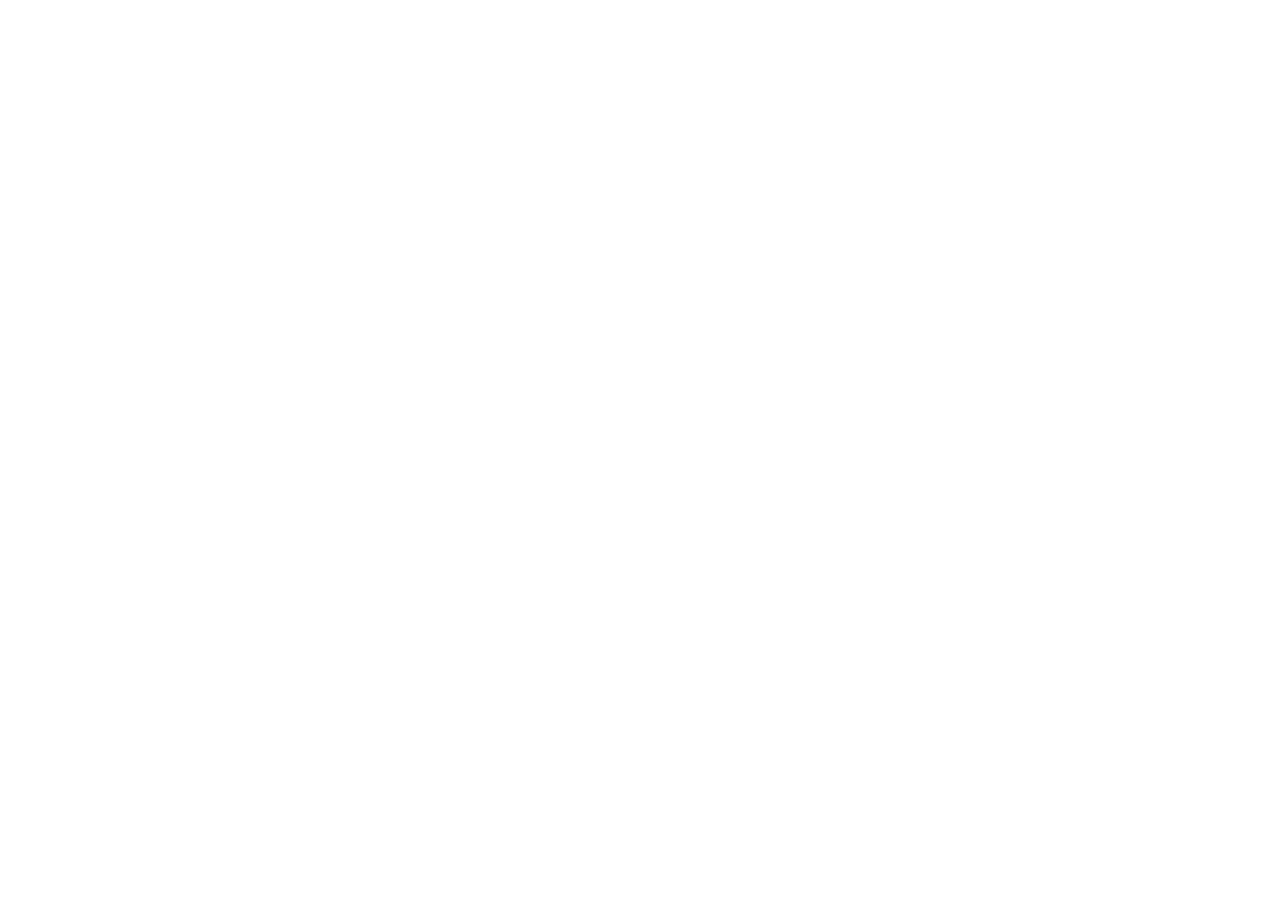
==== index.html @ d31764d3 "sprawnosci filter" ====
<!DOCTYPE html>
<html>
<head>
  <title>Wyświetlanie arkusza Google jako tabela</title>
  <script src="https://ajax.googleapis.com/ajax/libs/jquery/3.6.0/jquery.min.js"></script>
</head>
<body>    
  <table id="arkusz-table">
    <!-- Tutaj zostanie wygenerowana tabela -->
  </table>

  <script>
    $(document).ready(function() {
      var urlParams = new URLSearchParams(window.location.search);
      var searchValue = urlParams.get("search");
      var osoba = "";      

      if (searchValue !== null) {
        osoba = searchValue;
      }

      var url = "https://docs.google.com/spreadsheets/d/e/2PACX-1vQGUIajhJMZF7i_8Bx_wEeVhMLM4r4mClpHB9psGgfmL7yzW2o-P5Kt8KElSMBjl7H4RSpYT5OR1tti/pub?gid=0&single=true&output=csv";
      
      $.get(url, function(data) {
        var rows = data.split("\n");
        var table = $("#arkusz-table");
        var imieNazwisko = $("#imie-nazwisko");

        for (var i = 0; i < rows.length; i++) {
          var cells = rows[i].split(",");
          if (i === 0 || ((cells[0] + cells[1]).toLowerCase() === osoba.toLowerCase())) {
            var row = $("<tr></tr>");
          
            for (var j = 0; j < cells.length; j++) {
              var cell = $("<td></td>").text(cells[j]);
              row.append(cell);
            }
          
            table.append(row);
          }
        }
      });
    });
  </script>
</body>
</html>
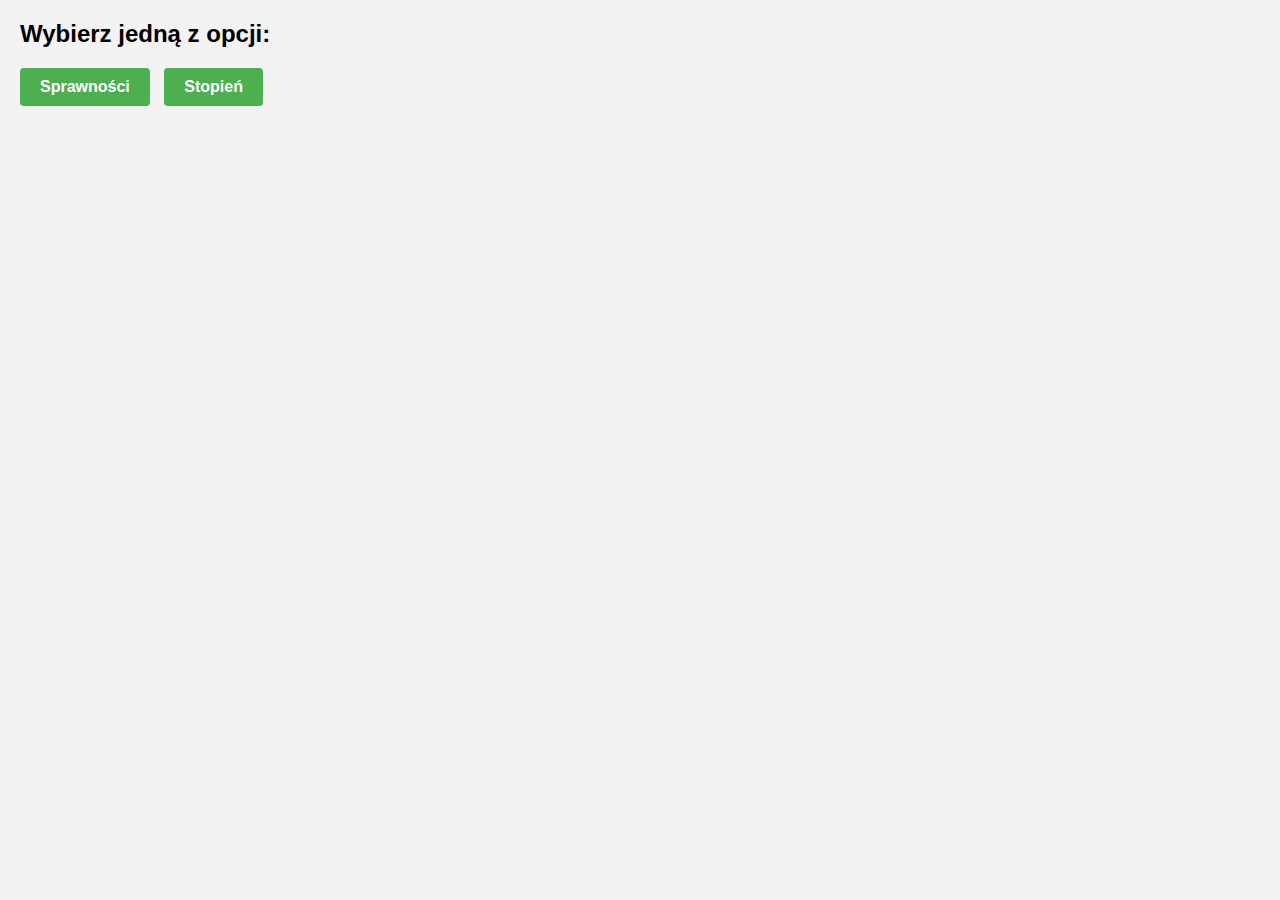
==== commit 5bf12d46: "stopien i css" ====
--- a/index.html
+++ b/index.html
@@ -1,46 +1,19 @@
 <!DOCTYPE html>
 <html>
 <head>
-  <title>Wyświetlanie arkusza Google jako tabela</title>
-  <script src="https://ajax.googleapis.com/ajax/libs/jquery/3.6.0/jquery.min.js"></script>
+  <title>Przyciski przenoszące na podstronę</title>
+  <link rel="stylesheet" href="styles.css">
 </head>
-<body>    
-  <table id="arkusz-table">
-    <!-- Tutaj zostanie wygenerowana tabela -->
-  </table>
+<body>
+  <h1>Wybierz jedną z opcji:</h1>
+  <button onclick="redirectToPage('sprawnosci.html');">Sprawności</button>
+  <button onclick="redirectToPage('stopien.html');">Stopień</button>
 
   <script>
-    $(document).ready(function() {
-      var urlParams = new URLSearchParams(window.location.search);
-      var searchValue = urlParams.get("search");
-      var osoba = "";      
-
-      if (searchValue !== null) {
-        osoba = searchValue;
-      }
-
-      var url = "https://docs.google.com/spreadsheets/d/e/2PACX-1vQGUIajhJMZF7i_8Bx_wEeVhMLM4r4mClpHB9psGgfmL7yzW2o-P5Kt8KElSMBjl7H4RSpYT5OR1tti/pub?gid=0&single=true&output=csv";
-      
-      $.get(url, function(data) {
-        var rows = data.split("\n");
-        var table = $("#arkusz-table");
-        var imieNazwisko = $("#imie-nazwisko");
-
-        for (var i = 0; i < rows.length; i++) {
-          var cells = rows[i].split(",");
-          if (i === 0 || ((cells[0] + cells[1]).toLowerCase() === osoba.toLowerCase())) {
-            var row = $("<tr></tr>");
-          
-            for (var j = 0; j < cells.length; j++) {
-              var cell = $("<td></td>").text(cells[j]);
-              row.append(cell);
-            }
-          
-            table.append(row);
-          }
-        }
-      });
-    });
+    function redirectToPage(page) {
+      var id = 'antonipuchala';
+      window.location.href = page + '?search=' + id;
+    }
   </script>
 </body>
 </html>
--- a/styles.css
+++ b/styles.css
@@ -0,0 +1,67 @@
+/* Resetowanie domyślnych stylów */
+* {
+    margin: 0;
+    padding: 0;
+    box-sizing: border-box;
+  }
+  
+  /* Stylowanie body */
+  body {
+    font-family: Arial, sans-serif;
+    background-color: #f2f2f2;
+    padding: 20px;
+  }
+  
+  /* Stylowanie nagłówka */
+  h1 {
+    font-size: 24px;
+    margin-bottom: 20px;
+  }
+  
+  /* Stylowanie przycisków */
+  button {
+    display: inline-block;
+    padding: 10px 20px;
+    font-size: 16px;
+    font-weight: bold;
+    text-align: center;
+    text-decoration: none;
+    border: none;
+    border-radius: 4px;
+    background-color: #4caf50;
+    color: #ffffff;
+    cursor: pointer;
+    transition: background-color 0.3s ease;
+  }
+  
+  button:hover {
+    background-color: #45a049;
+  }
+  
+  /* Dodatkowy styl dla drugiego przycisku */
+  button:nth-of-type(2) {
+    margin-left: 10px;
+  }
+  
+  /* Stylowanie tabeli */
+  table {
+    width: 100%;
+    border-collapse: collapse;
+    margin-top: 20px;
+  }
+  
+  table td {
+    padding: 10px;
+    border: 1px solid #ccc;
+  }
+  
+  /* Reszta stylów, takie jak linki, itp. */
+  a {
+    color: #4caf50;
+    text-decoration: none;
+  }
+  
+  a:hover {
+    text-decoration: underline;
+  }
+  